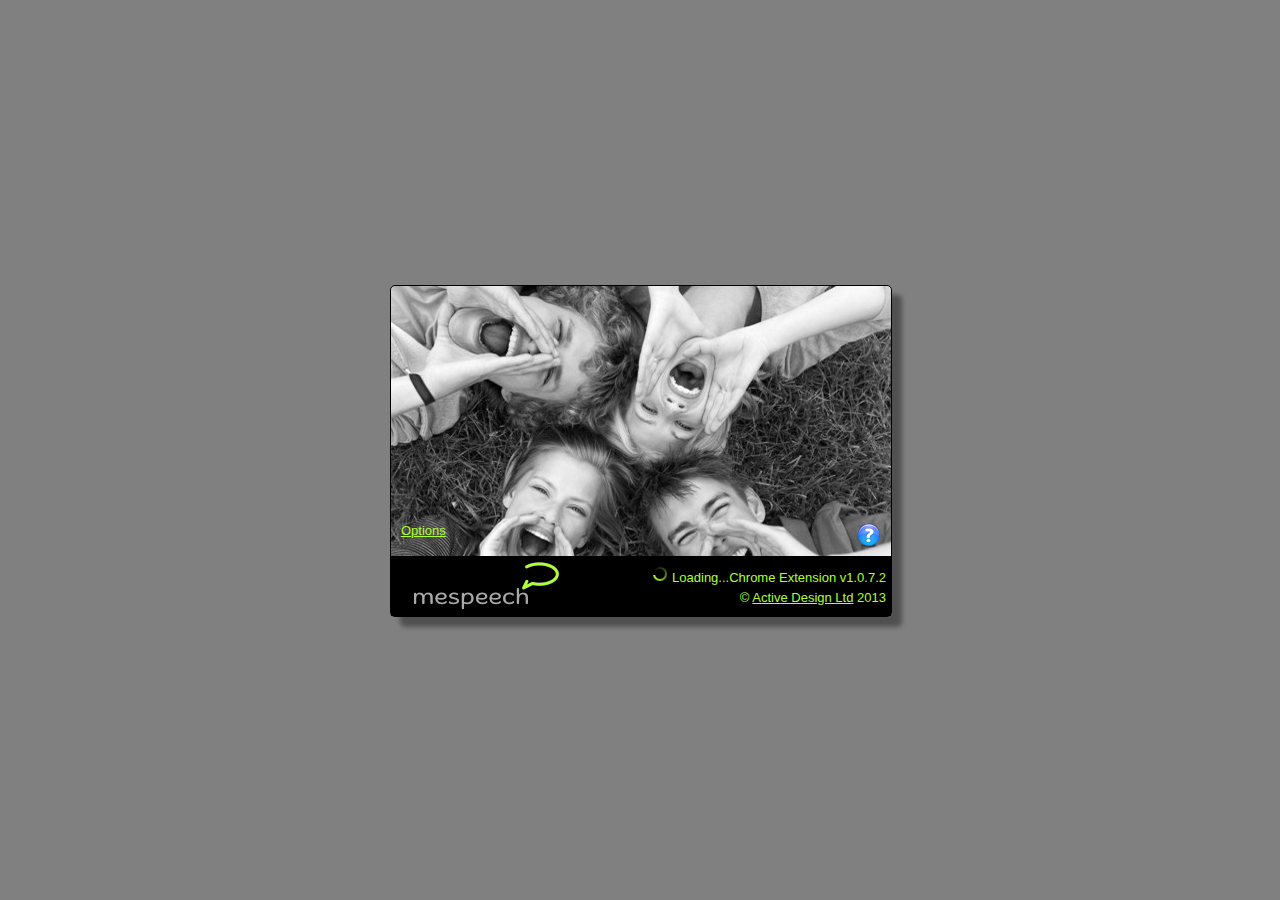
==== pages/options/options.html @ 8a86e419 "Initial commit from historic version" ====
﻿<html>
<head><title>mespeech Options</title>
<link rel="stylesheet" type="text/css" href="/css/ui-lightness/jquery-ui-1.8.23.custom.css">
<link rel="stylesheet" type="text/css" href="/css/options.css">
<script src="options.js" type="text/javascript"></script>
<script src="/js/jquery-1.8.1.js" type="text/javascript"></script>
<script src="/js/jquery-ui-1.8.23.custom.min.js" type="text/javascript"></script> 
<script src="/js/mespeech.js" type="text/javascript"></script> 
</head>
<body>
    <a href="http://mespeech.com/designer/" title="Open online vocabulary designer">
        <img src="/images/mespeech_logo_200px.png" />
    </a>
<h2>Options</h2>
<div id="status">Ready</div>
        <div id="holder">
        <div id="progressbar"></div>
    <fieldset>
        <legend>Vocabulary Options</legend>
        <ul> 
            <li>
                <div class="controlLabel">User Vocabularies</div>
                <select id="userVocabs">
                </select>
            </li>
            <li>
                <div class="controlLabel">Vocabulary Notes</div>
                <div id="description"></div>
            </li>
            <li>
                <button id="save">Save</button>
                <button id="open">Save and Open</button>
                <button id="sync">Synchronize</button>
                <button id="sign-in">Sign In</button>
                <button id="sign-out">Sign Out</button>
            </li>
        </ul>
    </fieldset>
    <fieldset>
        <legend>Settings</legend>
        <ul> 
            <li>
                <div class="controlLabel">Start Page</div>
                <select id="onOpen">
                    <option value="vocab/vocab.html">Current Vocabulary</option>
                    <option value="options/options.html">Options Page</option>
                </select>
            </li>
            <li>
                <div class="controlLabel">Auto update?</div>
                <input id="checkUpdate" type="checkbox" />
            </li>
        </ul>
    </fieldset>
    <fieldset>
        <legend>Text to Speech Properties</legend>
        <ul> 
            <li>
                <div class="controlLabel">Voice Name</div>
                <select id="voiceName">
                </select>
            </li>
            <li>
                <div class="controlLabel">Queue Messages?</div>
                <input id="enqueue" type="checkbox" />
            </li>
            <li>
                <div class="controlLabel">Preview Settings</div>
                <input id="testString" type="text" value="Fish and chips is so very tasty." />
            </li>
            <li> 
                <button id="sample">Test Settings</button>
            </li>
        </ul>
    </fieldset>
    <fieldset>
        <legend>Speech Characteristics</legend>
        <div class="controlHolder">
            <div class="sliderLabel">Pitch</div>
            <div id="pitchValue">0</div>
            <input id="pitch" type="range" name="rate" min="0" max="2" step="0.1" />
            <div class="sliderMinimum">0.1</div>
            <div class="sliderMaximum">2</div>
        </div>
    <div style="padding-bottom:80px;">
        <div class="sliderLabel">Rate</div>
        <div id="rateValue"></div>
        <input id="rate" type="range" name="rate" min="0.1" max="10" step="0.1" />
        <div class="sliderMinimum">0.1</div>
        <div class="sliderMaximum">10</div>
    </div>
    <div style="padding-bottom:80px;">
        <div class="sliderLabel">Volume</div>
        <div id="volumeValue"></div>
        <input id="volume" type="range" name="rate" min="0" max="1" step="0.1" />
        <div class="sliderMinimum">0</div>
        <div class="sliderMaximum">1</div>
    </div>
        <button id="resetDefaults">Restore Defaults</button>
    </fieldset>
    <fieldset>
        <legend>Access Settings</legend>
        <ul> 
            <li>
                <div class="controlLabel">Access Type</div>
                <select id="accessType">
                    <option value="direct">Direct Selection</option>                    
                    <option value="switch">Switch</option>
                    <option value="screen">Screen Switch</option>
                </select>
            </li>
            <li class="switchQuantity">
                <div class="controlLabel">Switch Quantity</div>
                <select id="switchQuantity">
                    <option value="1">One</option>                    
                    <option value="2">Two</option>
                </select>
                <input id="sw" type="hidden" value="" />
            </li>
            <li class="sw1">
                <div class="controlLabel">Switch 1</div>
                <button id="setSw1">Set Switch 1</button>
                &nbsp;&nbsp;Character:&nbsp;<input id="sw1" disabled="disabled" type="text" value="" />
                &nbsp;&nbsp;Key Code:&nbsp;<input id="sw1Code" type="text" disabled="disabled" value="" />
            </li>
            <li class="sw2">
                <div class="controlLabel">Switch 2</div>
                <button id="setSw2">Set Switch 2</button>
                &nbsp;&nbsp;Character:&nbsp;<input id="sw2" disabled="disabled" type="text" value="" />
                &nbsp;&nbsp;Key Code:&nbsp;<input id="sw2Code" type="text" disabled="disabled" value="" />
            </li>
            <li class="sw1 repeats">
                <div class="controlLabel">Scan Repeats</div>
                <input id="repeats" type="text" value="1" />
            </li>
            <li class="sw1 interval">
                <div class="controlLabel">Scan Interval</div>
                <input id="interval" type="text" value="1" />&nbsp;seconds
            </li>
            <li class="screen-sw2">
                <div class="controlLabel">Orientation</div>
                <select id="alignment">
                    <option value="h">Horizontal</option>                    
                    <option value="v">Vertical</option>
                </select>
            </li> 
            <li class="screen-sw2">
                <div class="controlLabel">Zone 1</div>
                <select id="screenSw1">
                </select>
            </li>             
            <li class="screen-sw2">
                <div class="controlLabel">Zone 2</div>
                <select id="screenSw2" disabled="disabled">
                </select>
            </li>                      
            <li class="screen-sw2">
                <div class="controlLabel">Switch Spacing</div>
                <input id="spacing" type="text" value="100" />&nbsp;pixels
            </li>
        </ul>
    </fieldset>
    <fieldset>
        <legend>Location Settings</legend>
        <ul>
            <li>
                <div class="controlLabel">Use location?</div>
                <input id="locationEnabled" type="checkbox" />
            </li>
            <li>
                <div class="controlLabel">Location Range</div>
                <input id="locationRange" type="text" value="100" />&nbsp;metres
            </li>

        </ul>
    </fieldset>
</div>
</body>
</html>
---- css/options.css ----
﻿body {
    font-family:Trebuchet MS;
    font-size:small;
    background: Black;
    color: White;
}
h2
{
    color:#adff2f;
}
ul {
    list-style: none; 
    margin: 0; 
    padding: 0;
}
li {
    height:40px;
}

#pitch,#rate,#volume
{
    width: 100%;
    display: block;
    float:left;
}
select {
    padding:4px 4px 4px 4px;
    border:1px solid Gray;
    font-family:Trebuchet MS;
    font-size:small; 
}
input {

    font-family:Trebuchet MS;
    font-size:small;
}

fieldset 
{
    margin-top:20px;
    padding: 10px 20px 10px 20px;
    width:500px;  
    border:1px solid white;
}
#voiceName,#userVocabs, #accessType, #onOpen {
    width:380px;
}
#testString, #username, #password, #token {
    width:380px;
    padding:5px 4px 4px 4px;
    border:1px solid Gray; 
}
#interval, #spacing, #repeats, #locationRange {
    width:50px;
    padding:5px 4px 4px 4px;
    border:1px solid Gray; 
}
#sw1, #sw2, #sw1Code, #sw2Code, #sw1Config, #sw2Config {
    width:30px;
    padding:5px 4px 4px 4px;
    border:1px solid Gray;
    text-align: center; 
}
#save, #close, #sample, #sign-out, #sign-in, #resetDefaults, #username, #password, #token, #open, #sync, #setSwitch, #saveAccess {
    margin-top:10px;
    height:30px;
    font-family:Trebuchet MS;
    font-size:small;
}

#setSw1, #setSw2{
    height:30px;
    font-family:Trebuchet MS;
    font-size:small; 
}

#save, #sample, #rateValue, #pitchvalue, #volumeValue, #resetDefaults, #open, #sync, #setSwitch, #saveAccess
{
    float:right;
}
.controlLabel 
{
    width:110px;
    margin-top:2px;
    padding:5px 4px 5px 4px;
    float:left;
}
#userID
{
    margin-top:2px;
}
#description, #path
{
    width:370px;
    margin-top:2px;
    padding:5px 4px 5px 4px;
    float:left;
}
#holder
{
    width:547px;
}
#progressbar{
    margin: 10px 0px 10px 0px;
}
#enqueue, #checkUpdate
{
    margin-top:10px;
}
.sliderLabel
{
    float:left; 
    padding-bottom: 10px; 
    display: block; 
    width: 132px;    
}
.sliderMinimume
{
    float: left; 

}
.sliderMaximum
{
    float: right; 

}
.sliderMinimum,.sliderMaximum
{
    font-size: x-small; 
    top: -5px; 
    position: relative;
    color:Gray;
}

.controlHolder
{
    padding-bottom:80px;    
}
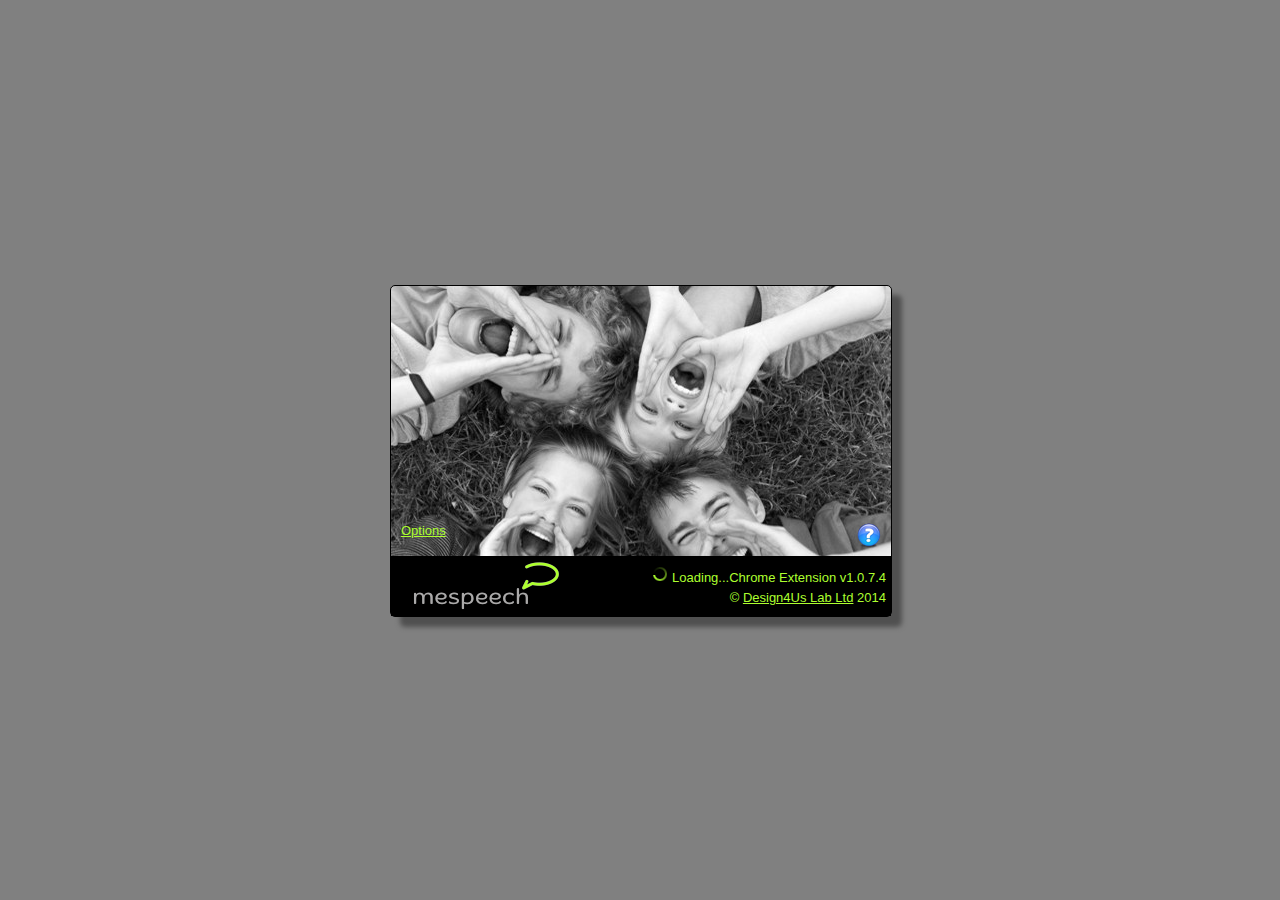
==== commit 142f5cef: "Various updates" ====
--- a/pages/options/options.html
+++ b/pages/options/options.html
@@ -3,7 +3,7 @@
 <link rel="stylesheet" type="text/css" href="/css/ui-lightness/jquery-ui-1.8.23.custom.css">
 <link rel="stylesheet" type="text/css" href="/css/options.css">
 <script src="options.js" type="text/javascript"></script>
-<script src="/js/jquery-1.8.1.js" type="text/javascript"></script>
+<script src="/js/jquery-2.1.1.js" type="text/javascript"></script>
 <script src="/js/jquery-ui-1.8.23.custom.min.js" type="text/javascript"></script> 
 <script src="/js/mespeech.js" type="text/javascript"></script> 
 </head>
@@ -30,6 +30,7 @@
             <li>
                 <button id="save">Save</button>
                 <button id="open">Save and Open</button>
+                <button id="test">Test</button>
                 <button id="sync">Synchronize</button>
                 <button id="sign-in">Sign In</button>
                 <button id="sign-out">Sign Out</button>
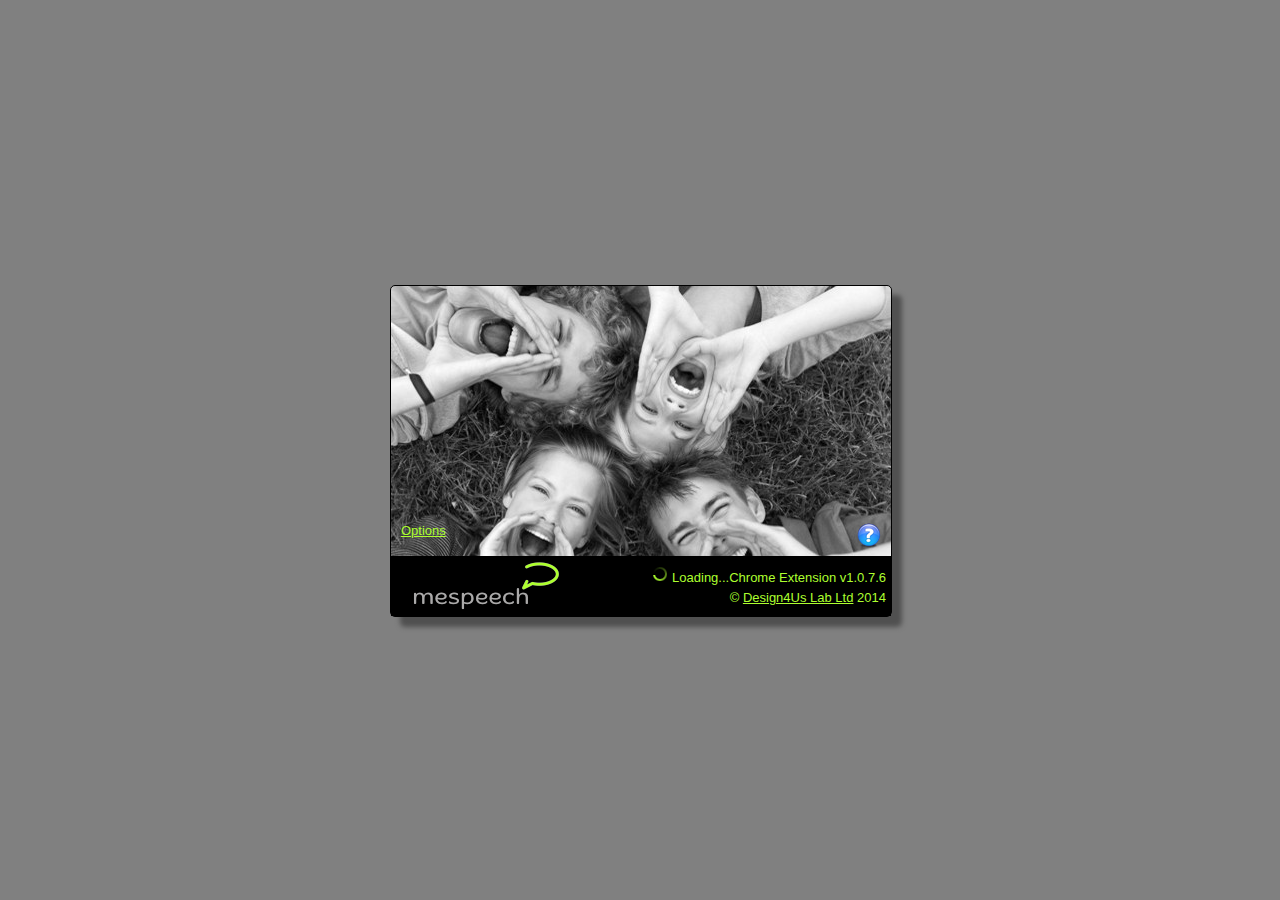
==== commit ee7184ae: "Various updates" ====
--- a/pages/options/options.html
+++ b/pages/options/options.html
@@ -3,7 +3,7 @@
 <link rel="stylesheet" type="text/css" href="/css/ui-lightness/jquery-ui-1.8.23.custom.css">
 <link rel="stylesheet" type="text/css" href="/css/options.css">
 <script src="options.js" type="text/javascript"></script>
-<script src="/js/jquery-2.1.1.js" type="text/javascript"></script>
+<script src="/js/jquery-1.8.1.js" type="text/javascript"></script>
 <script src="/js/jquery-ui-1.8.23.custom.min.js" type="text/javascript"></script> 
 <script src="/js/mespeech.js" type="text/javascript"></script> 
 </head>
@@ -30,7 +30,6 @@
             <li>
                 <button id="save">Save</button>
                 <button id="open">Save and Open</button>
-                <button id="test">Test</button>
                 <button id="sync">Synchronize</button>
                 <button id="sign-in">Sign In</button>
                 <button id="sign-out">Sign Out</button>
--- a/css/options.css
+++ b/css/options.css
@@ -4,6 +4,14 @@
     background: Black;
     color: White;
 }
+
+a:visited{
+	color:#adff2f;
+}
+a{
+	color:#adff2f;
+}
+
 h2
 {
     color:#adff2f;
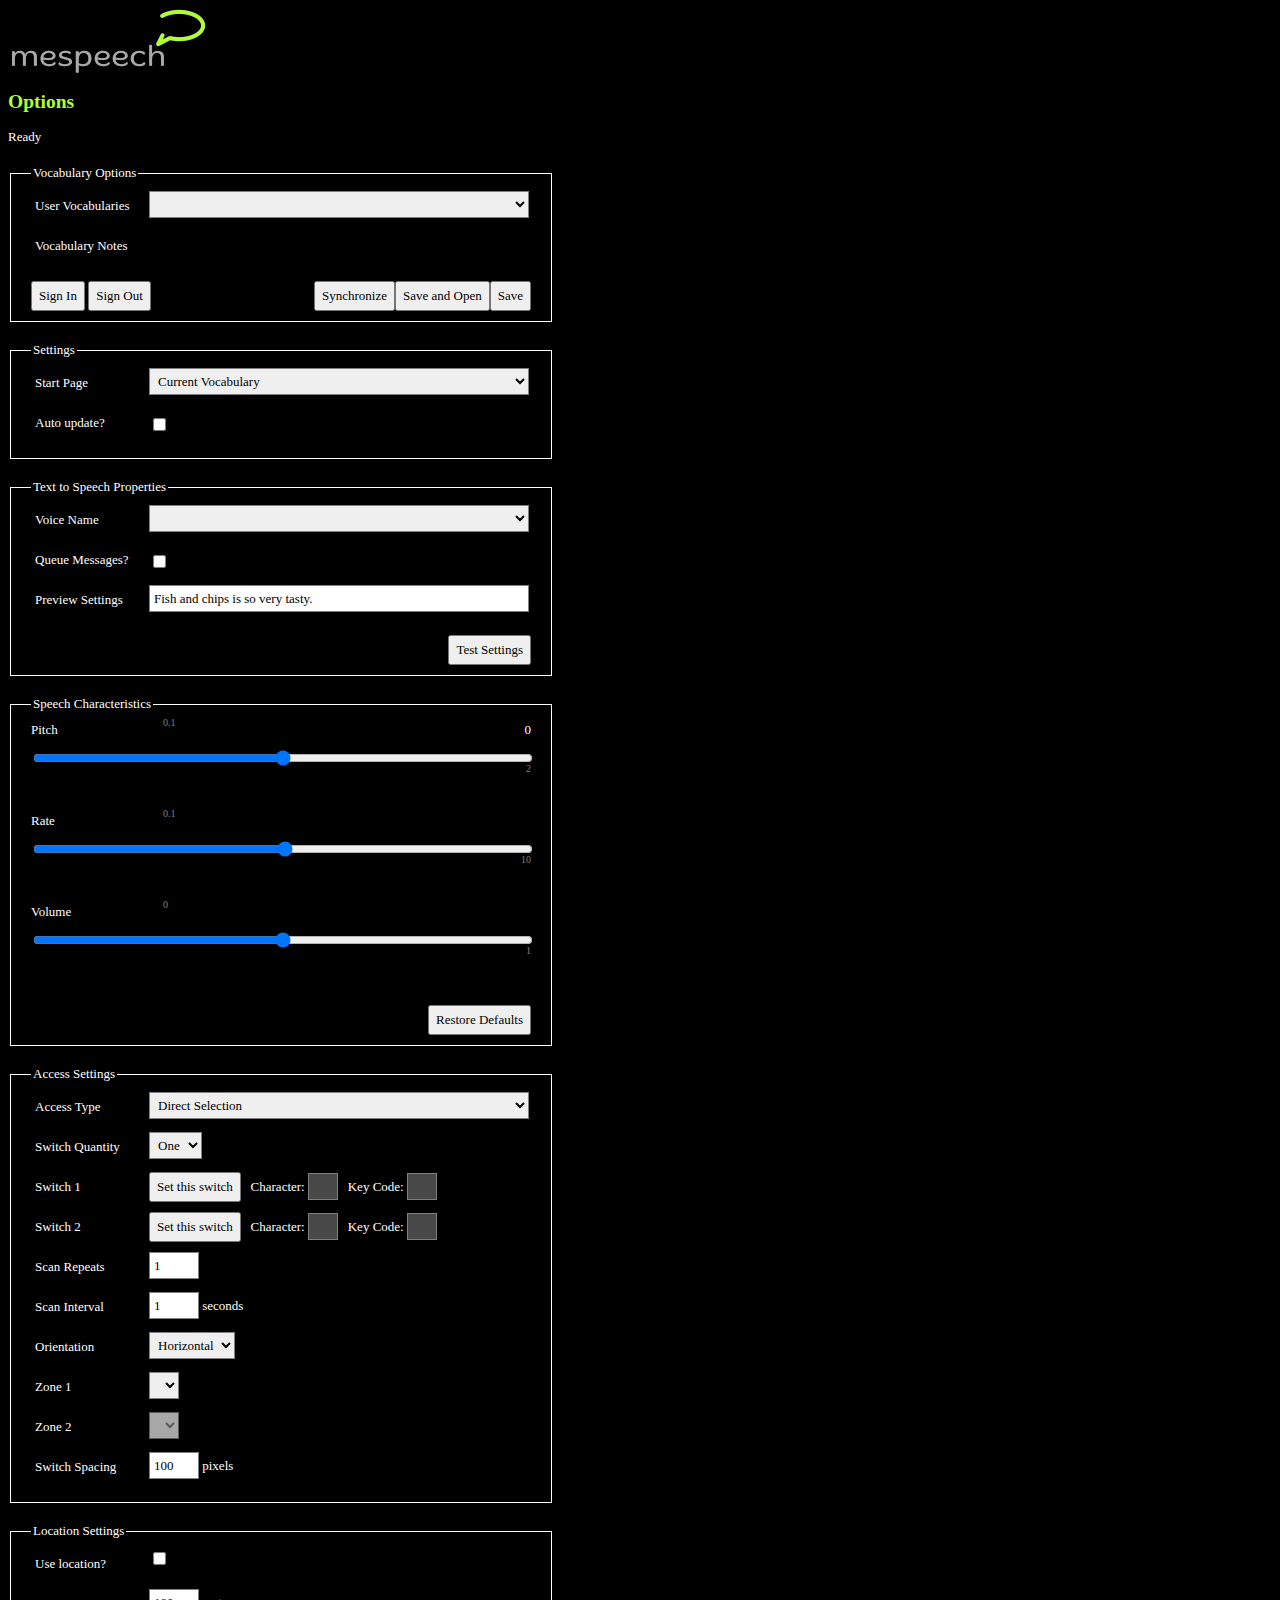
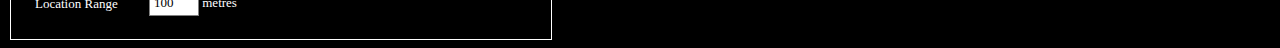
==== commit 3ccd2b31: "Changes due to Chrome extension issues" ====
--- a/pages/options/options.html
+++ b/pages/options/options.html
@@ -1,4 +1,4 @@
-﻿<html>
+<html>
 <head><title>mespeech Options</title>
 <link rel="stylesheet" type="text/css" href="/css/ui-lightness/jquery-ui-1.8.23.custom.css">
 <link rel="stylesheet" type="text/css" href="/css/options.css">
@@ -13,8 +13,8 @@
     </a>
 <h2>Options</h2>
 <div id="status">Ready</div>
-        <div id="holder">
-        <div id="progressbar"></div>
+<div id="holder">
+    <div id="progressbar"></div>
     <fieldset>
         <legend>Vocabulary Options</legend>
         <ul> 
@@ -117,15 +117,16 @@
                 </select>
                 <input id="sw" type="hidden" value="" />
             </li>
+            <li id="switchWarning">Click 'Set this switch' then hit the switch or key you would like to assign to that switch.</li>
             <li class="sw1">
                 <div class="controlLabel">Switch 1</div>
-                <button id="setSw1">Set Switch 1</button>
+                <button id="setSw1">Set this switch</button>
                 &nbsp;&nbsp;Character:&nbsp;<input id="sw1" disabled="disabled" type="text" value="" />
                 &nbsp;&nbsp;Key Code:&nbsp;<input id="sw1Code" type="text" disabled="disabled" value="" />
             </li>
             <li class="sw2">
                 <div class="controlLabel">Switch 2</div>
-                <button id="setSw2">Set Switch 2</button>
+                <button id="setSw2">Set this switch</button>
                 &nbsp;&nbsp;Character:&nbsp;<input id="sw2" disabled="disabled" type="text" value="" />
                 &nbsp;&nbsp;Key Code:&nbsp;<input id="sw2Code" type="text" disabled="disabled" value="" />
             </li>
@@ -175,5 +176,18 @@
         </ul>
     </fieldset>
 </div>
+<div id="signin-form">
+    <div id="content">
+        <a href="http://mespeech.com"><img src="/images/mespeech_logo_150px.png" /></a>
+        <p>You need to sign in to access your online <br />content. You will only need to do this once.</p>
+        <input id="username" type="text" value="Username" /><br />
+        <input id="password" type="password" value="Password" /><br />
+	    <button id="authenticate">Sign In</button>
+        <div id="reg">
+            <a href="http://mespee.ch/user/register">Register</a>&nbsp;&nbsp;
+            <a href="http://mespee.ch/user/requestreset">Forgotten Password?</a>
+        </div>
+    </div>
+</div>
 </body>
 </html>
--- a/css/options.css
+++ b/css/options.css
@@ -1,4 +1,4 @@
-﻿body {
+body {
     font-family:Trebuchet MS;
     font-size:small;
     background: Black;
@@ -143,4 +143,9 @@
 .controlHolder
 {
     padding-bottom:80px;    
+}
+
+#switchWarning {
+ 
+    text-align: center;
 }